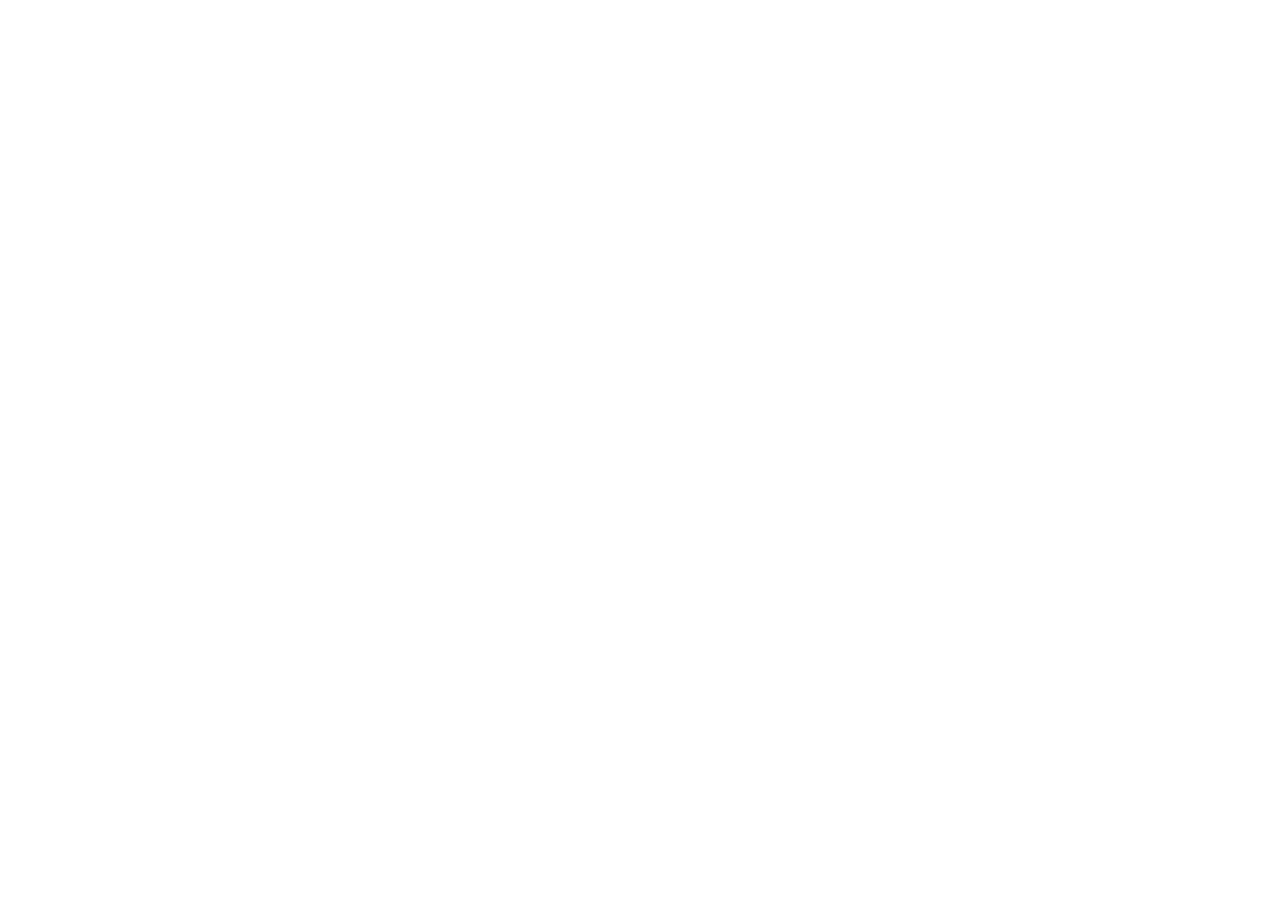
==== index.html @ 62b0c600 "Add favicon, web manifest, and initial HTML structure - Added favicon.ico for site branding. - Intro" ====
<!DOCTYPE html>
<html lang="en">
<head>
    <meta charset="UTF-8">
    <meta name="viewport" content="width=device-width, initial-scale=1.0">
    <title>CDL Intel | Home</title>
    <link rel="icon" type="image/x-icon" href="favicon/favicon.ico">
    <link rel="stylesheet" href="https://cdnjs.cloudflare.com/ajax/libs/font-awesome/6.5.0/css/all.min.css">
    <link rel="stylesheet" href="css/main.css">
</head>
<body>
    <nav>
    </nav>

    <footer>
    </footer>

</body>
</html>
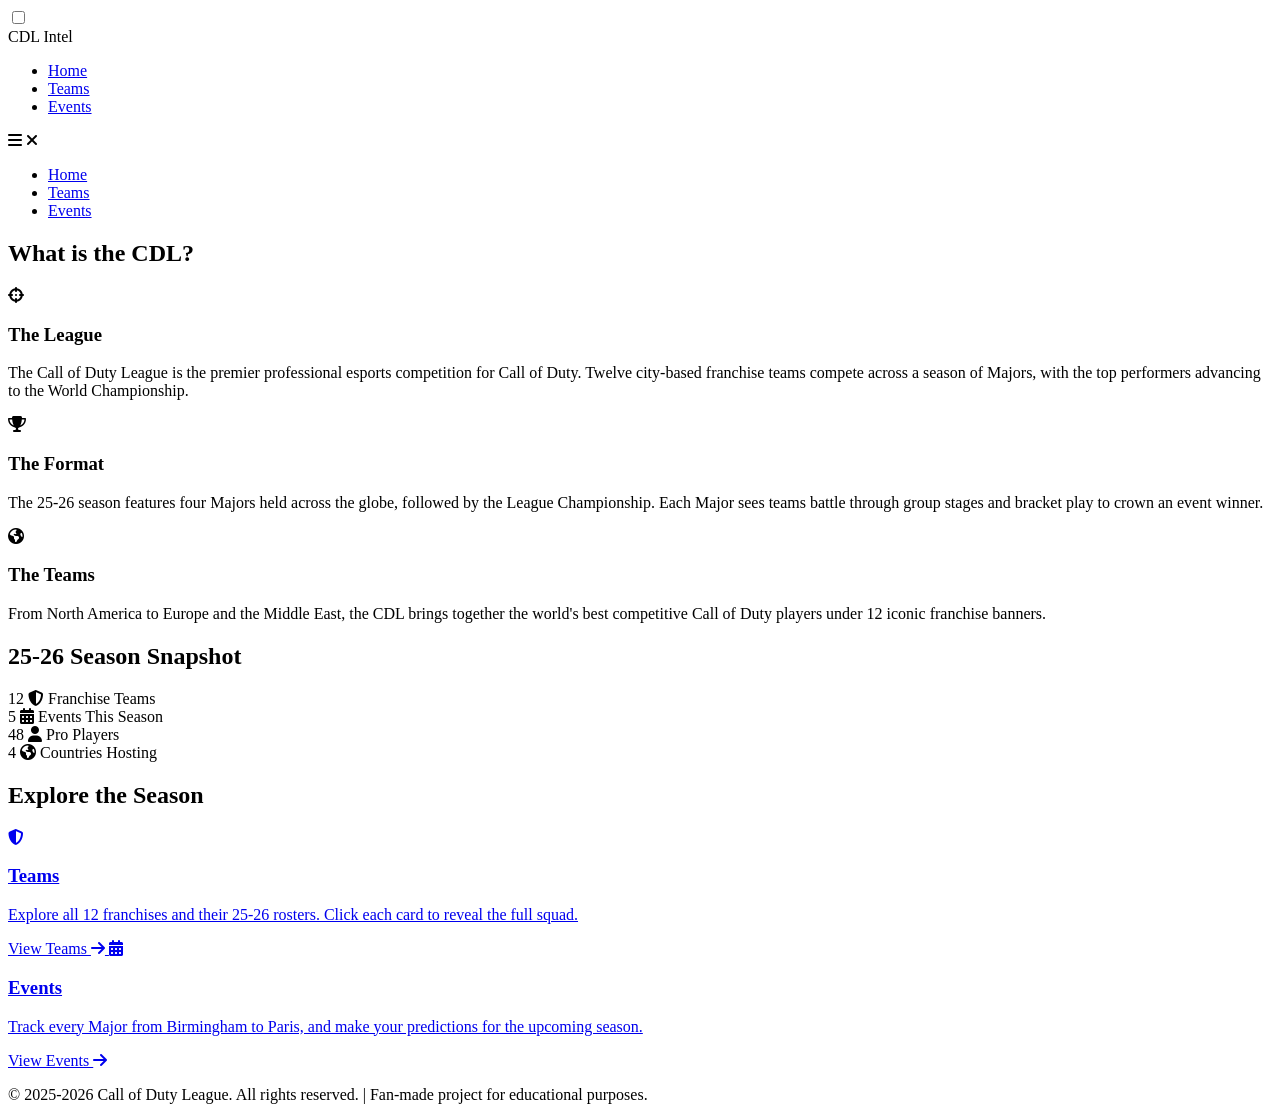
==== commit 26908dfc: "Add main content structure and navigation links to index.html; create teams.html file" ====
--- a/index.html
+++ b/index.html
@@ -9,10 +9,112 @@
     <link rel="stylesheet" href="css/main.css">
 </head>
 <body>
+
+    <input type="checkbox" class="nav-toggle" id="nav-toggle">
+
     <nav>
+        <div class="nav-brand"><span>CDL</span> Intel</div>
+        <ul class="nav-links">
+            <li><a href="index.html" class="active">Home</a></li>
+            <li><a href="teams.html">Teams</a></li>
+            <li><a href="events.html">Events</a></li>
+        </ul>
+        <label class="nav-toggle-label" for="nav-toggle" aria-label="Open menu">
+            <i class="fa-solid fa-bars"></i>
+        </label>
+        <label class="nav-close-label" for="nav-toggle" aria-label="Close menu">
+            <i class="fa-solid fa-xmark"></i>
+        </label>
     </nav>
 
+    <ul class="mobile-menu">
+        <li><a href="index.html" class="active">Home</a></li>
+        <li><a href="teams.html">Teams</a></li>
+        <li><a href="events.html">Events</a></li>
+    </ul>
+
+    <label class="nav-backdrop" for="nav-toggle" aria-hidden="true"></label>
+
+    <!-- MAIN -->
+    <main>
+
+        <div class="section-band">
+            <section class="section">
+                <h2 class="section-title">What is the <span>CDL?</span></h2>
+                <div class="divider"></div>
+                <div class="about-grid">
+                    <div class="about-card">
+                        <i class="fa-solid fa-crosshairs about-icon"></i>
+                        <h3>The League</h3>
+                        <p>The Call of Duty League is the premier professional esports competition for Call of Duty. Twelve city-based franchise teams compete across a season of Majors, with the top performers advancing to the World Championship.</p>
+                    </div>
+                    <div class="about-card">
+                        <i class="fa-solid fa-trophy about-icon"></i>
+                        <h3>The Format</h3>
+                        <p>The 25-26 season features four Majors held across the globe, followed by the League Championship. Each Major sees teams battle through group stages and bracket play to crown an event winner.</p>
+                    </div>
+                    <div class="about-card">
+                        <i class="fa-solid fa-earth-americas about-icon"></i>
+                        <h3>The Teams</h3>
+                        <p>From North America to Europe and the Middle East, the CDL brings together the world's best competitive Call of Duty players under 12 iconic franchise banners.</p>
+                    </div>
+                </div>
+            </section>
+        </div>
+
+        <!-- Season Snapshot -->
+        <section class="season-band">
+            <div class="section">
+                <h2 class="section-title">25-26 Season <span>Snapshot</span></h2>
+                <div class="divider"></div>
+                <div class="snapshot-grid">
+                    <div class="snapshot-stat">
+                        <span class="stat-number">12</span>
+                        <span class="stat-label"><i class="fa-solid fa-shield-halved"></i> Franchise Teams</span>
+                    </div>
+                    <div class="snapshot-stat">
+                        <span class="stat-number">5</span>
+                        <span class="stat-label"><i class="fa-solid fa-calendar-days"></i> Events This Season</span>
+                    </div>
+                    <div class="snapshot-stat">
+                        <span class="stat-number">48</span>
+                        <span class="stat-label"><i class="fa-solid fa-user"></i> Pro Players</span>
+                    </div>
+                    <div class="snapshot-stat">
+                        <span class="stat-number">4</span>
+                        <span class="stat-label"><i class="fa-solid fa-earth-americas"></i> Countries Hosting</span>
+                    </div>
+                </div>
+            </div>
+        </section>
+
+        <!-- Quick Links -->
+        <div class="section-band">
+            <section class="section">
+                <h2 class="section-title">Explore the <span>Season</span></h2>
+                <div class="divider"></div>
+                <div class="quicklinks-grid">
+                    <a href="teams.html" class="quicklink-card">
+                        <i class="fa-solid fa-shield-halved quicklink-icon"></i>
+                        <h3>Teams</h3>
+                        <p>Explore all 12 franchises and their 25-26 rosters. Click each card to reveal the full squad.</p>
+                        <span class="quicklink-cta">View Teams <i class="fa-solid fa-arrow-right"></i></span>
+                    </a>
+                    <a href="events.html" class="quicklink-card">
+                        <i class="fa-solid fa-calendar-days quicklink-icon"></i>
+                        <h3>Events</h3>
+                        <p>Track every Major from Birmingham to Paris, and make your predictions for the upcoming season.</p>
+                        <span class="quicklink-cta">View Events <i class="fa-solid fa-arrow-right"></i></span>
+                    </a>
+                </div>
+            </section>
+        </div>
+
+    </main>
+
+    <!-- FOOTER -->
     <footer>
+        <p>&copy; 2025-2026 Call of Duty League. All rights reserved. | Fan-made project for educational purposes.</p>
     </footer>
 
 </body>
